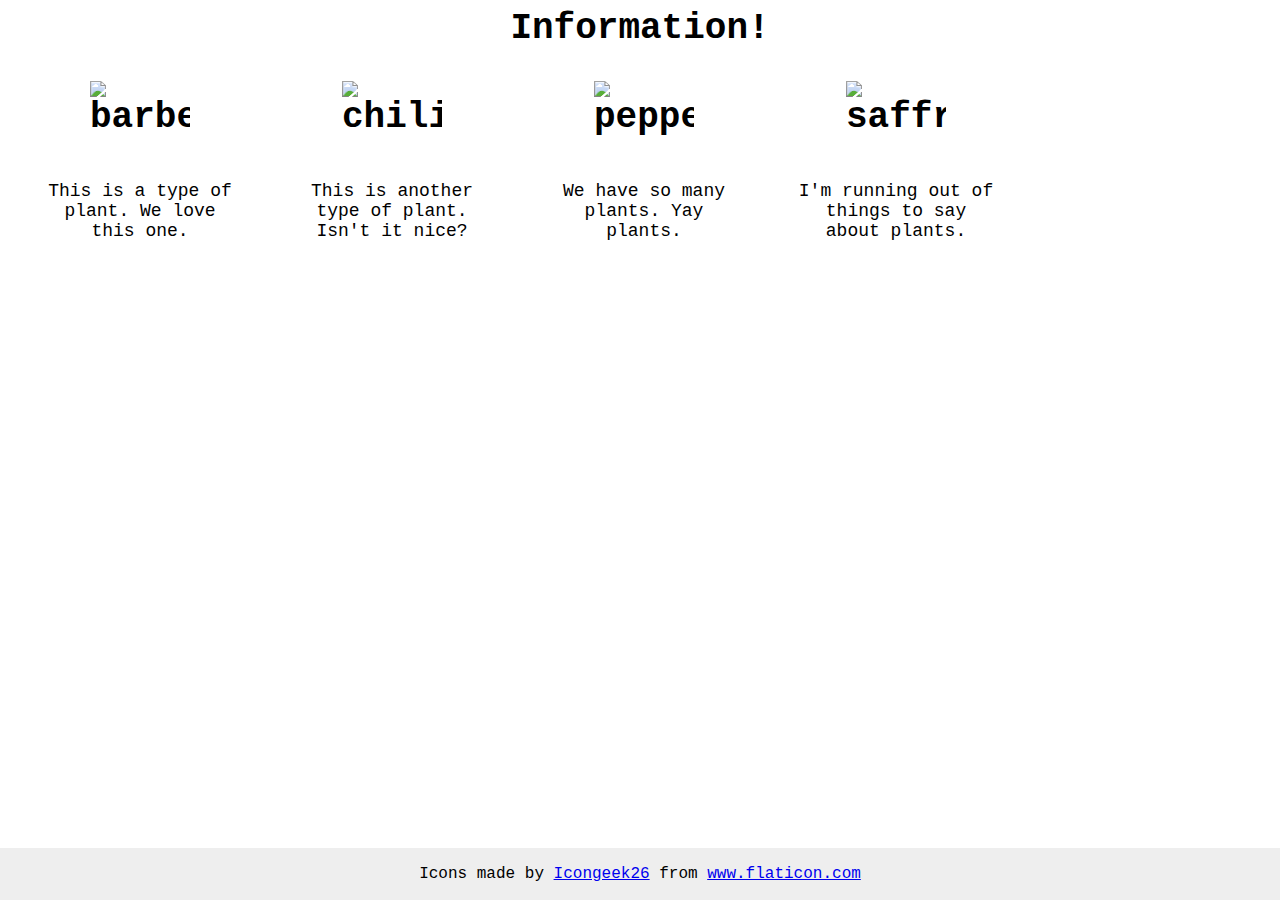
==== flex/04-flex-information/index.html @ 71fc7b57 "Complete flex exercise 04" ====
<!DOCTYPE html>
<html lang="en">
  <head>
    <meta charset="UTF-8">
    <meta http-equiv="X-UA-Compatible" content="IE=edge">
    <meta name="viewport" content="width=device-width, initial-scale=1.0">
    <title>Information</title>
    <link rel="stylesheet" href="style.css">
  </head>
  <body>
  <div class="title">Information!
    
    <div class="plants">
      <div class="barberry">
        <img src="./images/barberry.png" alt="barberry">
        <div class="text">This is a type of plant. We love this one.</div>
      </div>

      <div class="chili">
        <img src="./images/chilli.png" alt="chili">
        <div class="text">This is another type of plant. Isn't it nice?</div>
        </div>

      <div class="pepper">
        <img src="./images/pepper.png" alt="pepper">
        <div class="text">We have so many plants. Yay plants.</div>
      </div>

      <div class="saffron">
        <img src="./images/saffron.png" alt="saffron">
        <div class="text">I'm running out of things to say about plants.</div>
      </div>

    </div>
  </div>
    </body>

    <!-- disregard this section, it's here to give attribution to the creator of these icons -->
    <div class="footer">
      <div>Icons made by <a href="https://www.flaticon.com/authors/icongeek26" title="Icongeek26">Icongeek26</a> from <a href="https://www.flaticon.com/" title="Flaticon">www.flaticon.com</a></div>
    </div>
  </body>
</html>
---- flex/04-flex-information/style.css ----
body {
  font-family: 'Courier New', Courier, monospace;
  text-align: center;
}

img {
  width: 100px;
  height: 100px;
}

.title {
  font-size: 36px;
  font-weight: 900;
}

/* do not edit this footer */
.footer {
  position: fixed;
  bottom: 0;
  left: 0;
  right: 0;
  height: 52px;
  display: flex;
  align-items: center;
  justify-content: center;
  background: #eee;
}
.plants {
  display: flex;
  padding: 32px;
  gap: 52px;

}
.barberry, .chili, .pepper, .saffron {
  display: flex;
  flex-direction: column;
  justify-content: center;
  align-items: center;
  width: 200px;
}
.text {
  font-size: 18px;
  font-weight: normal;
}
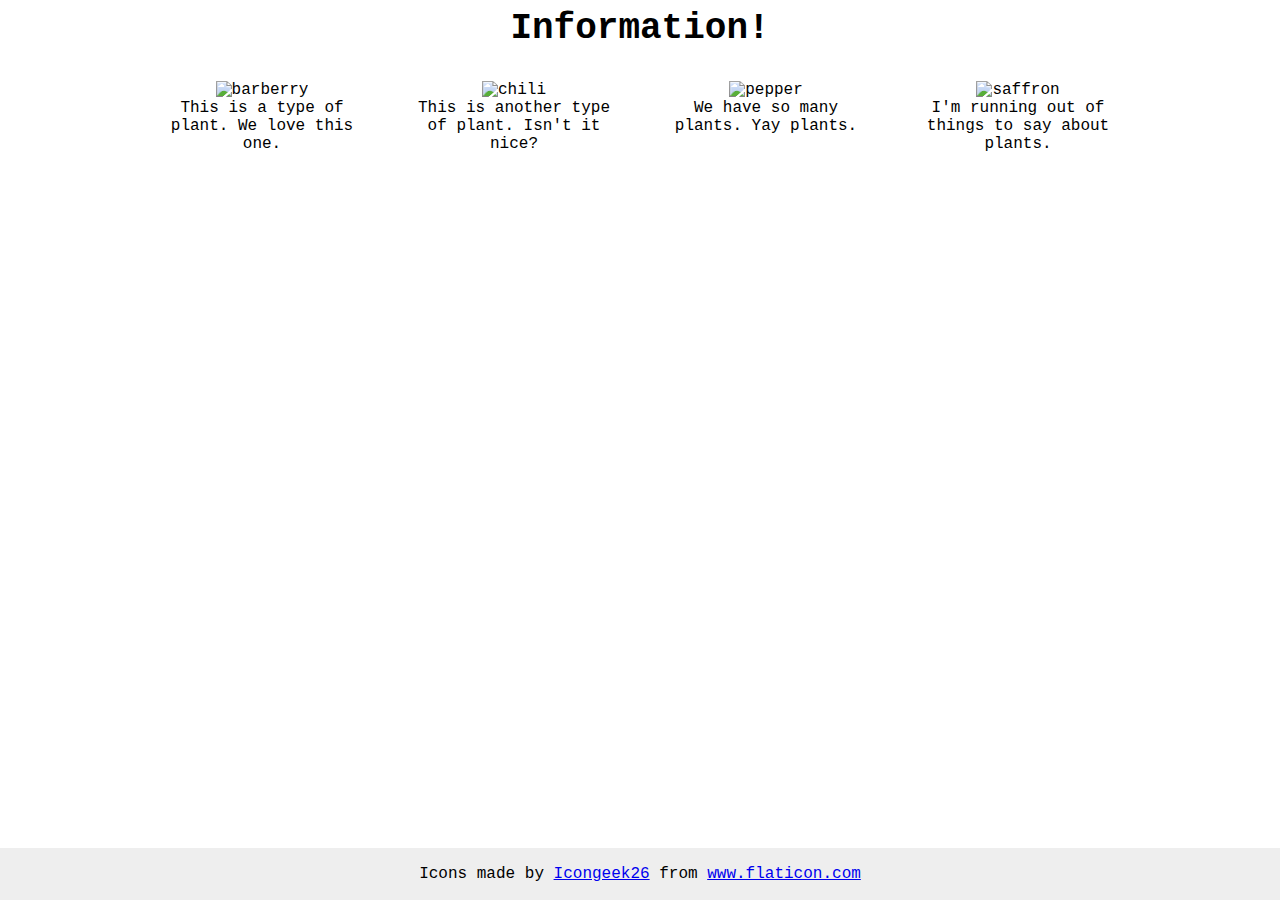
==== commit 7c6fe88b: "Correct flex exercise 04" ====
--- a/flex/04-flex-information/index.html
+++ b/flex/04-flex-information/index.html
@@ -8,7 +8,7 @@
     <link rel="stylesheet" href="style.css">
   </head>
   <body>
-  <div class="title">Information!
+  <div class="title">Information!</div>
     
     <div class="plants">
       <div class="barberry">
@@ -32,7 +32,6 @@
       </div>
 
     </div>
-  </div>
     </body>
 
     <!-- disregard this section, it's here to give attribution to the creator of these icons -->
--- a/flex/04-flex-information/style.css
+++ b/flex/04-flex-information/style.css
@@ -1,6 +1,5 @@
 body {
   font-family: 'Courier New', Courier, monospace;
-  text-align: center;
 }
 
 img {
@@ -25,20 +24,21 @@
   justify-content: center;
   background: #eee;
 }
+
+body {
+  text-align: center;
+}
+
 .plants {
   display: flex;
-  padding: 32px;
+  justify-content: center;
   gap: 52px;
 
 }
 .barberry, .chili, .pepper, .saffron {
-  display: flex;
-  flex-direction: column;
-  justify-content: center;
-  align-items: center;
-  width: 200px;
+    max-width: 200px;
 }
-.text {
-  font-size: 18px;
-  font-weight: normal;
+
+.title {
+  margin-bottom: 32px;
 }